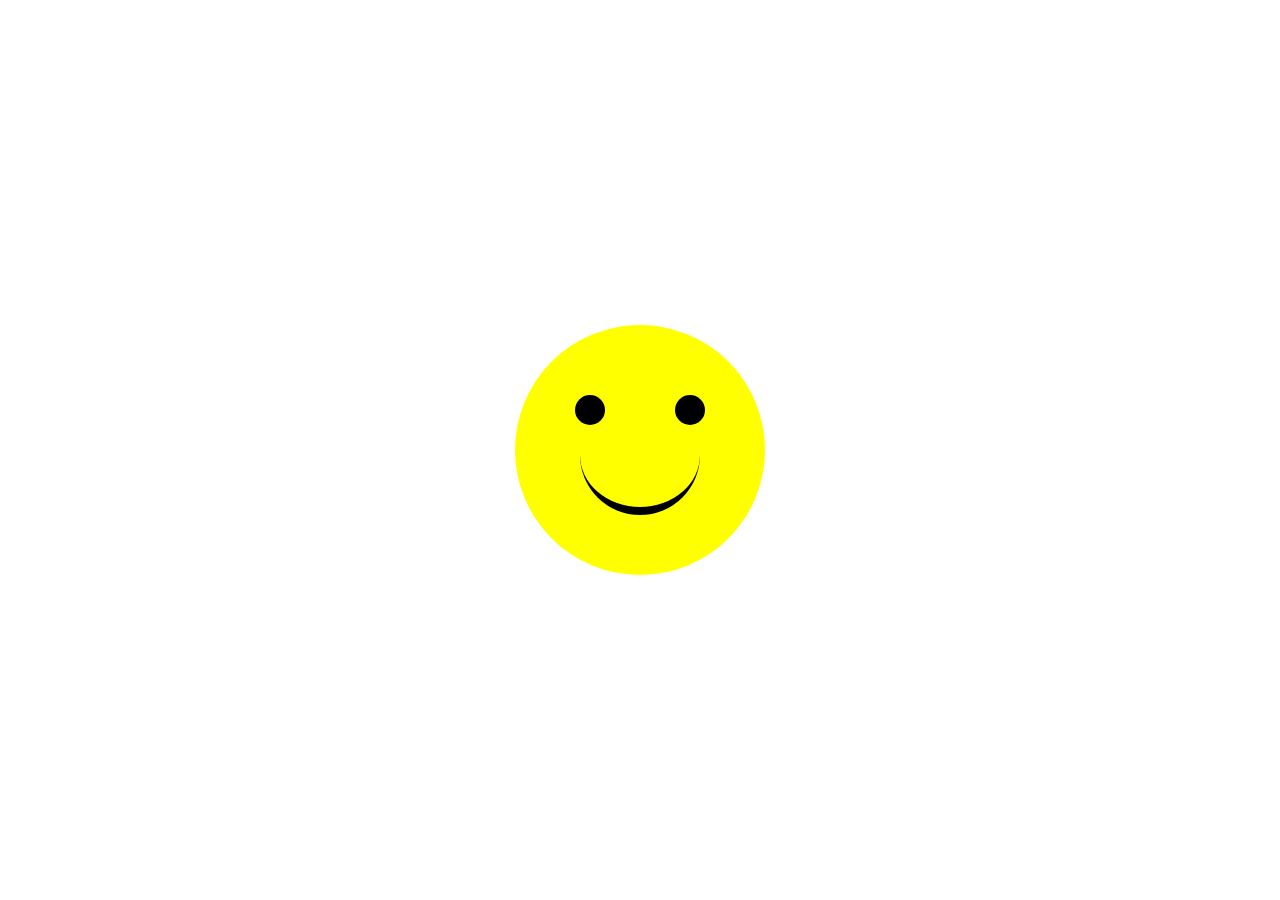
==== index.html @ 88ab839d "Update index.html" ====
<!DOCTYPE html>
<html lang="es">
<head>
  <meta charset="UTF-8">
  <title>cara feliz</title>
  <style>
    body {
      margin: 0;
      height: 100vh;
      background: white;
      display: flex;
      justify-content: center;
      align-items: center;
    }

    .cara {
      width: 250px;
      height: 250px;
      background: yellow;
      border-radius: 50%;
      position: relative;
    }

    .ojo {
      width: 30px;
      height: 30px;
      background: black;
      border-radius: 50%;
      position: absolute;
      top: 70px;
    }

    .ojo.izq {
      left: 60px;
    }

    .ojo.der {
      right: 60px;
    }

    .boca {
      width: 120px;
      height: 60px;
      border-bottom: 8px solid black;
      border-radius: 0 0 100px 100px;
      position: absolute;
      bottom: 60px;
      left: 50%;
      transform: translateX(-50%);
    }
  </style>
</head>
<body>
  <div class="cara">
    <div class="ojo izq"></div>
    <div class="ojo der"></div>
    <div class="boca"></div>
  </div>
</body>
</html>
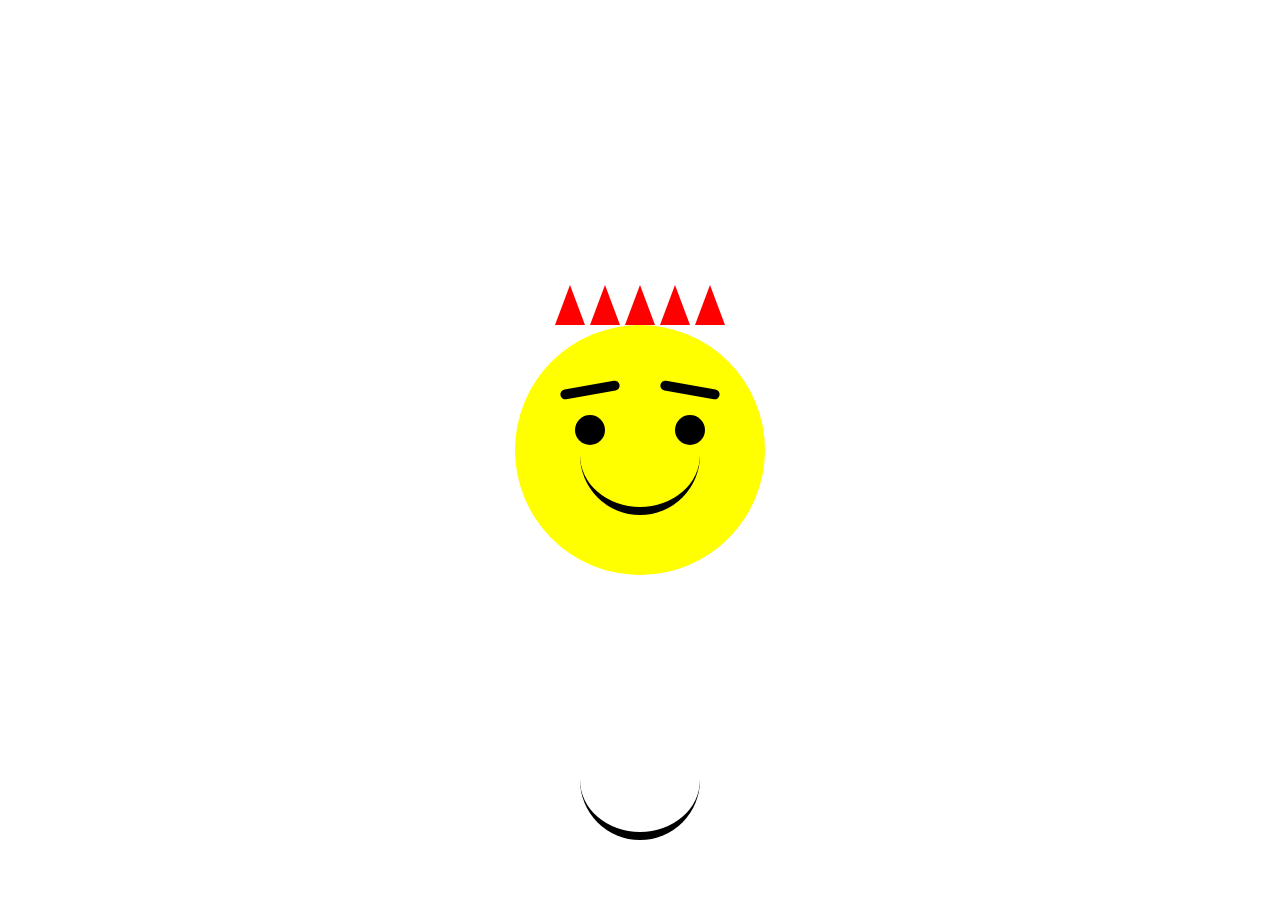
==== commit 217aff5c: "Update index.html" ====
--- a/index.html
+++ b/index.html
@@ -2,7 +2,7 @@
 <html lang="es">
 <head>
   <meta charset="UTF-8">
-  <title>cara feliz</title>
+  <title>cara feliz con cresta</title>
   <style>
     body {
       margin: 0;
@@ -21,13 +21,50 @@
       position: relative;
     }
 
+    /* Cresta */
+    .cresta {
+      position: absolute;
+      top: -40px;
+      left: 50%;
+      transform: translateX(-50%);
+      display: flex;
+      gap: 5px;
+    }
+
+    .pico {
+      width: 0;
+      height: 0;
+      border-left: 15px solid transparent;
+      border-right: 15px solid transparent;
+      border-bottom: 40px solid red;
+    }
+
+    .ceja {
+      width: 60px;
+      height: 10px;
+      background: black;
+      position: absolute;
+      top: 60px;
+      border-radius: 10px;
+    }
+
+    .ceja.izq {
+      left: 45px;
+      transform: rotate(-10deg);
+    }
+
+    .ceja.der {
+      right: 45px;
+      transform: rotate(10deg);
+    }
+
     .ojo {
       width: 30px;
       height: 30px;
       background: black;
       border-radius: 50%;
       position: absolute;
-      top: 70px;
+      top: 90px;
     }
 
     .ojo.izq {
@@ -52,9 +89,22 @@
 </head>
 <body>
   <div class="cara">
+    <div class="cresta">
+      <div class="pico"></div>
+      <div class="pico"></div>
+      <div class="pico"></div>
+      <div class="pico"></div>
+      <div class="pico"></div>
+    </div>
+    <div class="ceja izq"></div>
+    <div class="ceja der"></div>
     <div class="ojo izq"></div>
     <div class="ojo der"></div>
     <div class="boca"></div>
   </div>
 </body>
 </html>
+    <div class="boca"></div>
+  </div>
+</body>
+</html>
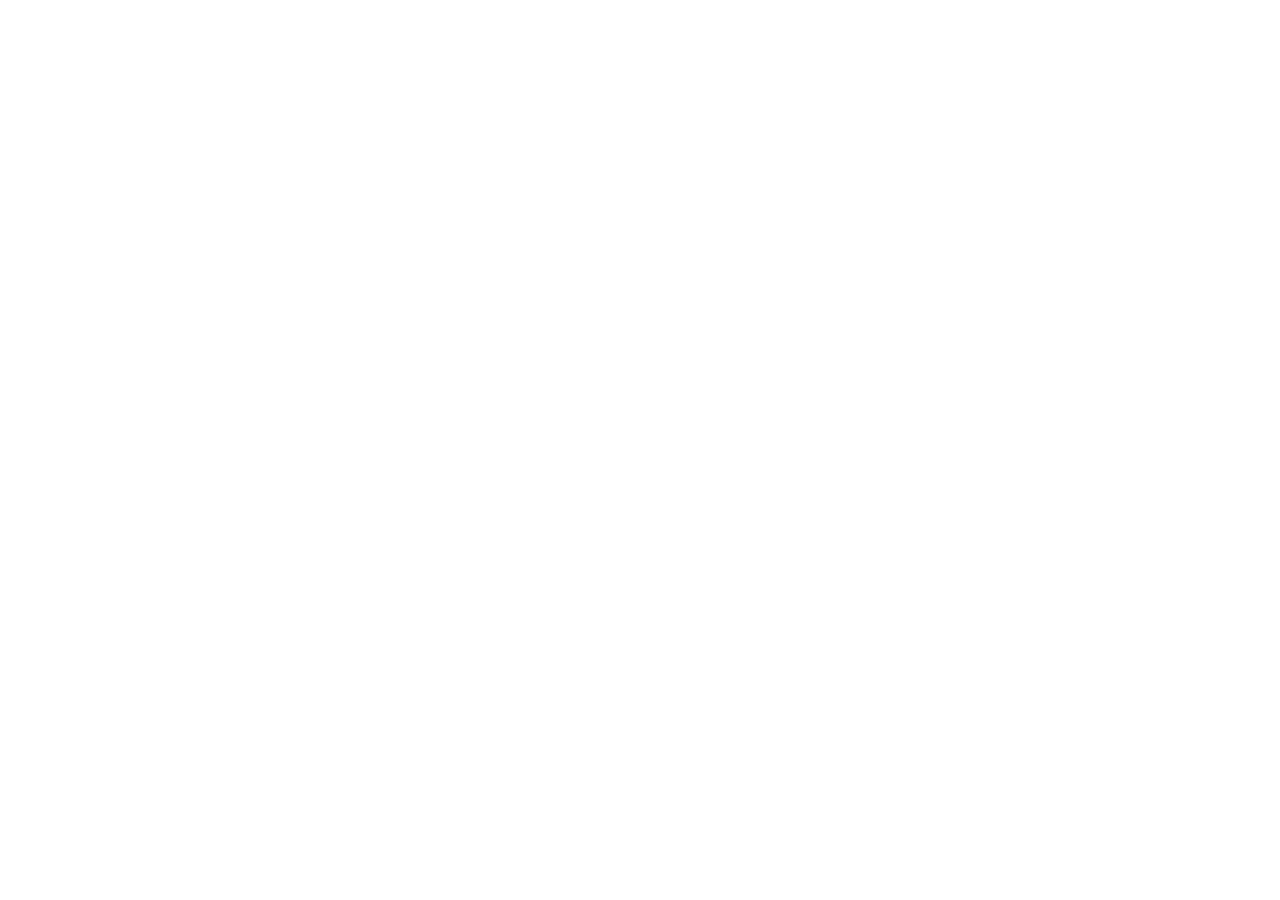
==== commit 90f90779: "Update index.html" ====
--- a/index.html
+++ b/index.html
@@ -2,90 +2,8 @@
 <html lang="es">
 <head>
   <meta charset="UTF-8">
-  <title>cara feliz con cresta</title>
-  <style>
-    body {
-      margin: 0;
-      height: 100vh;
-      background: white;
-      display: flex;
-      justify-content: center;
-      align-items: center;
-    }
-
-    .cara {
-      width: 250px;
-      height: 250px;
-      background: yellow;
-      border-radius: 50%;
-      position: relative;
-    }
-
-    /* Cresta */
-    .cresta {
-      position: absolute;
-      top: -40px;
-      left: 50%;
-      transform: translateX(-50%);
-      display: flex;
-      gap: 5px;
-    }
-
-    .pico {
-      width: 0;
-      height: 0;
-      border-left: 15px solid transparent;
-      border-right: 15px solid transparent;
-      border-bottom: 40px solid red;
-    }
-
-    .ceja {
-      width: 60px;
-      height: 10px;
-      background: black;
-      position: absolute;
-      top: 60px;
-      border-radius: 10px;
-    }
-
-    .ceja.izq {
-      left: 45px;
-      transform: rotate(-10deg);
-    }
-
-    .ceja.der {
-      right: 45px;
-      transform: rotate(10deg);
-    }
-
-    .ojo {
-      width: 30px;
-      height: 30px;
-      background: black;
-      border-radius: 50%;
-      position: absolute;
-      top: 90px;
-    }
-
-    .ojo.izq {
-      left: 60px;
-    }
-
-    .ojo.der {
-      right: 60px;
-    }
-
-    .boca {
-      width: 120px;
-      height: 60px;
-      border-bottom: 8px solid black;
-      border-radius: 0 0 100px 100px;
-      position: absolute;
-      bottom: 60px;
-      left: 50%;
-      transform: translateX(-50%);
-    }
-  </style>
+  <title>cara punketa</title>
+  <link rel="stylesheet" href="styles.css">
 </head>
 <body>
   <div class="cara">
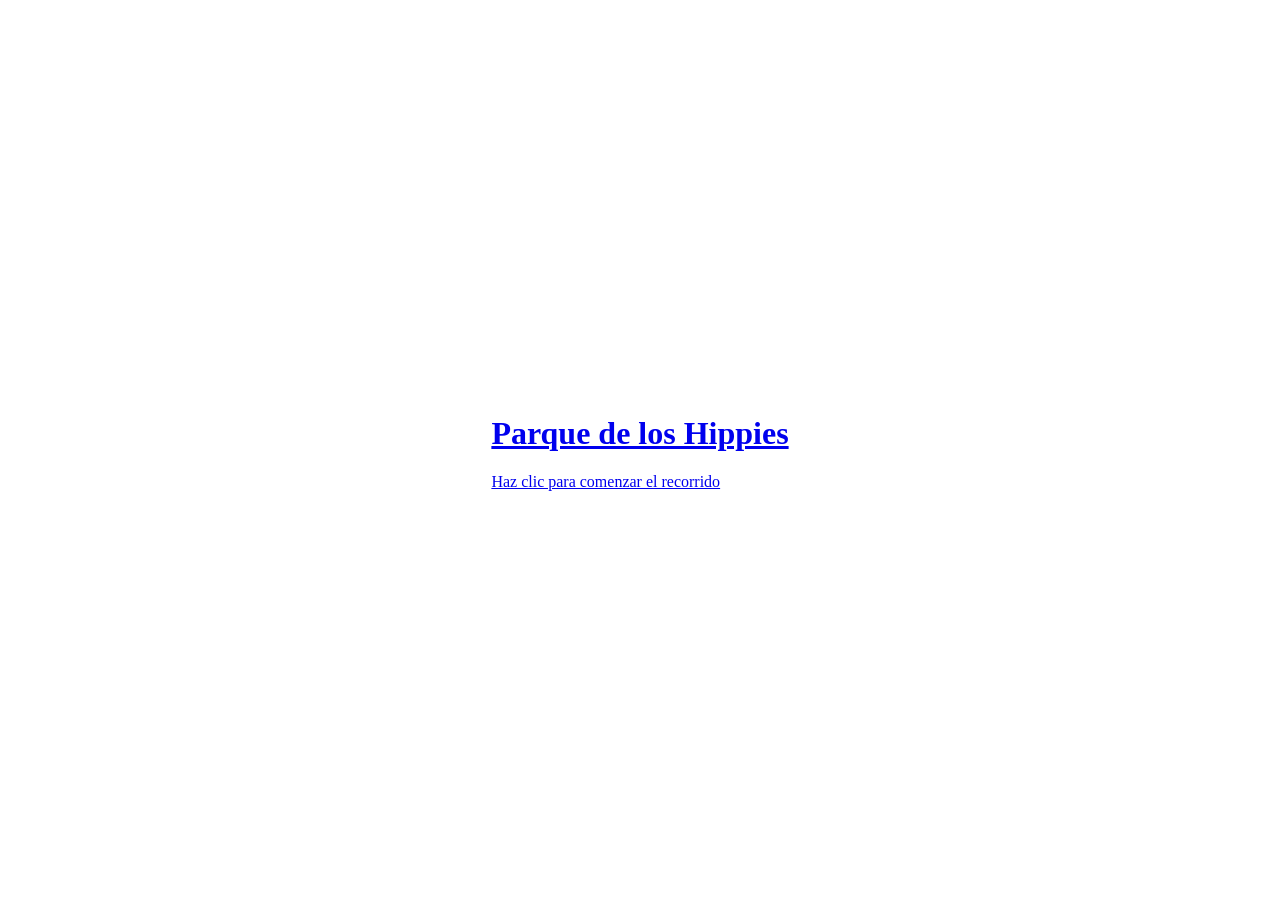
==== commit abc81e75: "Update index.html" ====
--- a/index.html
+++ b/index.html
@@ -2,27 +2,17 @@
 <html lang="es">
 <head>
   <meta charset="UTF-8">
-  <title>cara punketa</title>
-  <link rel="stylesheet" href="styles.css">
+  <title>Recorrido Parque de los Hippies</title>
+  <link rel="stylesheet" href="styles/styles.css">
 </head>
 <body>
-  <div class="cara">
-    <div class="cresta">
-      <div class="pico"></div>
-      <div class="pico"></div>
-      <div class="pico"></div>
-      <div class="pico"></div>
-      <div class="pico"></div>
-    </div>
-    <div class="ceja izq"></div>
-    <div class="ceja der"></div>
-    <div class="ojo izq"></div>
-    <div class="ojo der"></div>
-    <div class="boca"></div>
+
+<a href="slide2.html" class="slide">
+  <div class="contenido">
+    <h1>Parque de los Hippies</h1>
+    <p>Haz clic para comenzar el recorrido</p>
   </div>
+</a>
+
 </body>
 </html>
-    <div class="boca"></div>
-  </div>
-</body>
-</html>
--- a/styles/styles.css
+++ b/styles/styles.css
@@ -0,0 +1,111 @@
+body {
+  margin: 0;
+  height: 100vh;
+  background: white;
+  display: flex;
+  justify-content: center;
+  align-items: center;
+}
+
+.cara {
+  width: 250px;
+  height: 250px;
+  background: yellow;
+  border-radius: 50%;
+  position: relative;
+  transition: 0.3s;
+}
+
+/* Hover en toda la cara */
+.cara:hover {
+  box-shadow: 0 0 30px orange;
+}
+
+/* Cresta */
+.cresta {
+  position: absolute;
+  top: -40px;
+  left: 50%;
+  transform: translateX(-50%);
+  display: flex;
+  gap: 5px;
+}
+
+.pico {
+  width: 0;
+  height: 0;
+  border-left: 15px solid transparent;
+  border-right: 15px solid transparent;
+  border-bottom: 40px solid red;
+  transition: 0.3s;
+}
+
+.pico:hover {
+  border-bottom: 40px solid hotpink;
+  transform: scale(1.2);
+}
+
+.ceja {
+  width: 60px;
+  height: 10px;
+  background: black;
+  position: absolute;
+  top: 60px;
+  border-radius: 10px;
+  transition: 0.3s;
+}
+
+.ceja:hover {
+  background: purple;
+  transform: scale(1.2);
+}
+
+.ceja.izq {
+  left: 45px;
+  transform: rotate(-10deg);
+}
+
+.ceja.der {
+  right: 45px;
+  transform: rotate(10deg);
+}
+
+.ojo {
+  width: 30px;
+  height: 30px;
+  background: black;
+  border-radius: 50%;
+  position: absolute;
+  top: 90px;
+  transition: 0.3s;
+}
+
+.ojo:hover {
+  background: lime;
+  transform: scale(1.3);
+}
+
+.ojo.izq {
+  left: 60px;
+}
+
+.ojo.der {
+  right: 60px;
+}
+
+.boca {
+  width: 120px;
+  height: 60px;
+  border-bottom: 8px solid black;
+  border-radius: 0 0 100px 100px;
+  position: absolute;
+  bottom: 60px;
+  left: 50%;
+  transform: translateX(-50%);
+  transition: 0.3s;
+}
+
+.boca:hover {
+  border-bottom: 8px solid red;
+  transform: translateX(-50%) scale(1.1);
+}
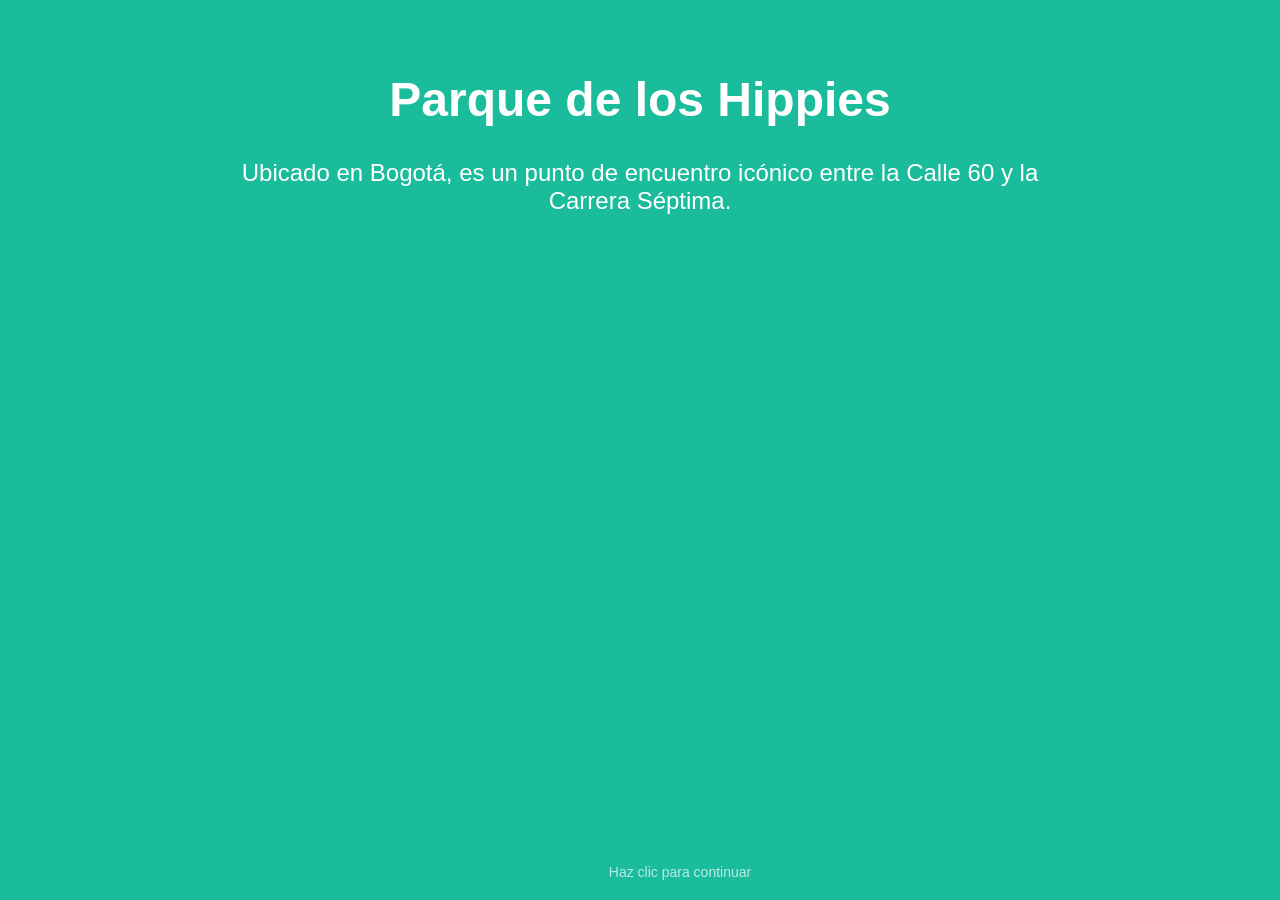
==== commit d81e0c96: "Update index.html" ====
--- a/index.html
+++ b/index.html
@@ -2,17 +2,92 @@
 <html lang="es">
 <head>
   <meta charset="UTF-8">
-  <title>Recorrido Parque de los Hippies</title>
-  <link rel="stylesheet" href="styles/styles.css">
+  <title>Recorrido Virtual - Parque de los Hippies</title>
+  <style>
+    body {
+      margin: 0;
+      font-family: Arial, sans-serif;
+      overflow: hidden;
+    }
+
+    .slide {
+      display: none;
+      height: 100vh;
+      width: 100vw;
+      color: white;
+      text-align: center;
+      padding: 40px;
+      box-sizing: border-box;
+    }
+
+    .active {
+      display: block;
+    }
+
+    h1 {
+      font-size: 3em;
+    }
+
+    p {
+      font-size: 1.5em;
+      max-width: 800px;
+      margin: auto;
+    }
+
+    /* Fondos */
+    #slide1 { background: #1abc9c; }
+    #slide2 { background: #3498db; }
+    #slide3 { background: #9b59b6; }
+    #slide4 { background: #e67e22; }
+    #slide5 { background: #e74c3c; }
+
+    .hint {
+      position: absolute;
+      bottom: 20px;
+      width: 100%;
+      font-size: 14px;
+      opacity: 0.7;
+    }
+  </style>
 </head>
-<body>
+<body onclick="nextSlide()">
 
-<a href="slide2.html" class="slide">
-  <div class="contenido">
+  <div id="slide1" class="slide active">
     <h1>Parque de los Hippies</h1>
-    <p>Haz clic para comenzar el recorrido</p>
+    <p>Ubicado en Bogotá, es un punto de encuentro icónico entre la Calle 60 y la Carrera Séptima.</p>
+    <div class="hint">Haz clic para continuar</div>
   </div>
-</a>
+
+  <div id="slide2" class="slide">
+    <h1>Historia</h1>
+    <p>Desde los años 60, ha sido un espacio ligado a movimientos culturales, arte urbano y expresión juvenil.</p>
+  </div>
+
+  <div id="slide3" class="slide">
+    <h1>Cultura</h1>
+    <p>Es conocido por la música en vivo, el skate, el arte callejero y la diversidad de tribus urbanas.</p>
+  </div>
+
+  <div id="slide4" class="slide">
+    <h1>Importancia social</h1>
+    <p>Funciona como un espacio de encuentro donde convergen distintas culturas, ideas y formas de expresión.</p>
+  </div>
+
+  <div id="slide5" class="slide">
+    <h1>Actualidad</h1>
+    <p>Hoy sigue siendo un símbolo de libertad cultural en Bogotá, aunque enfrenta retos de seguridad y convivencia.</p>
+  </div>
+
+  <script>
+    let current = 0;
+    const slides = document.querySelectorAll('.slide');
+
+    function nextSlide() {
+      slides[current].classList.remove('active');
+      current = (current + 1) % slides.length;
+      slides[current].classList.add('active');
+    }
+  </script>
 
 </body>
 </html>
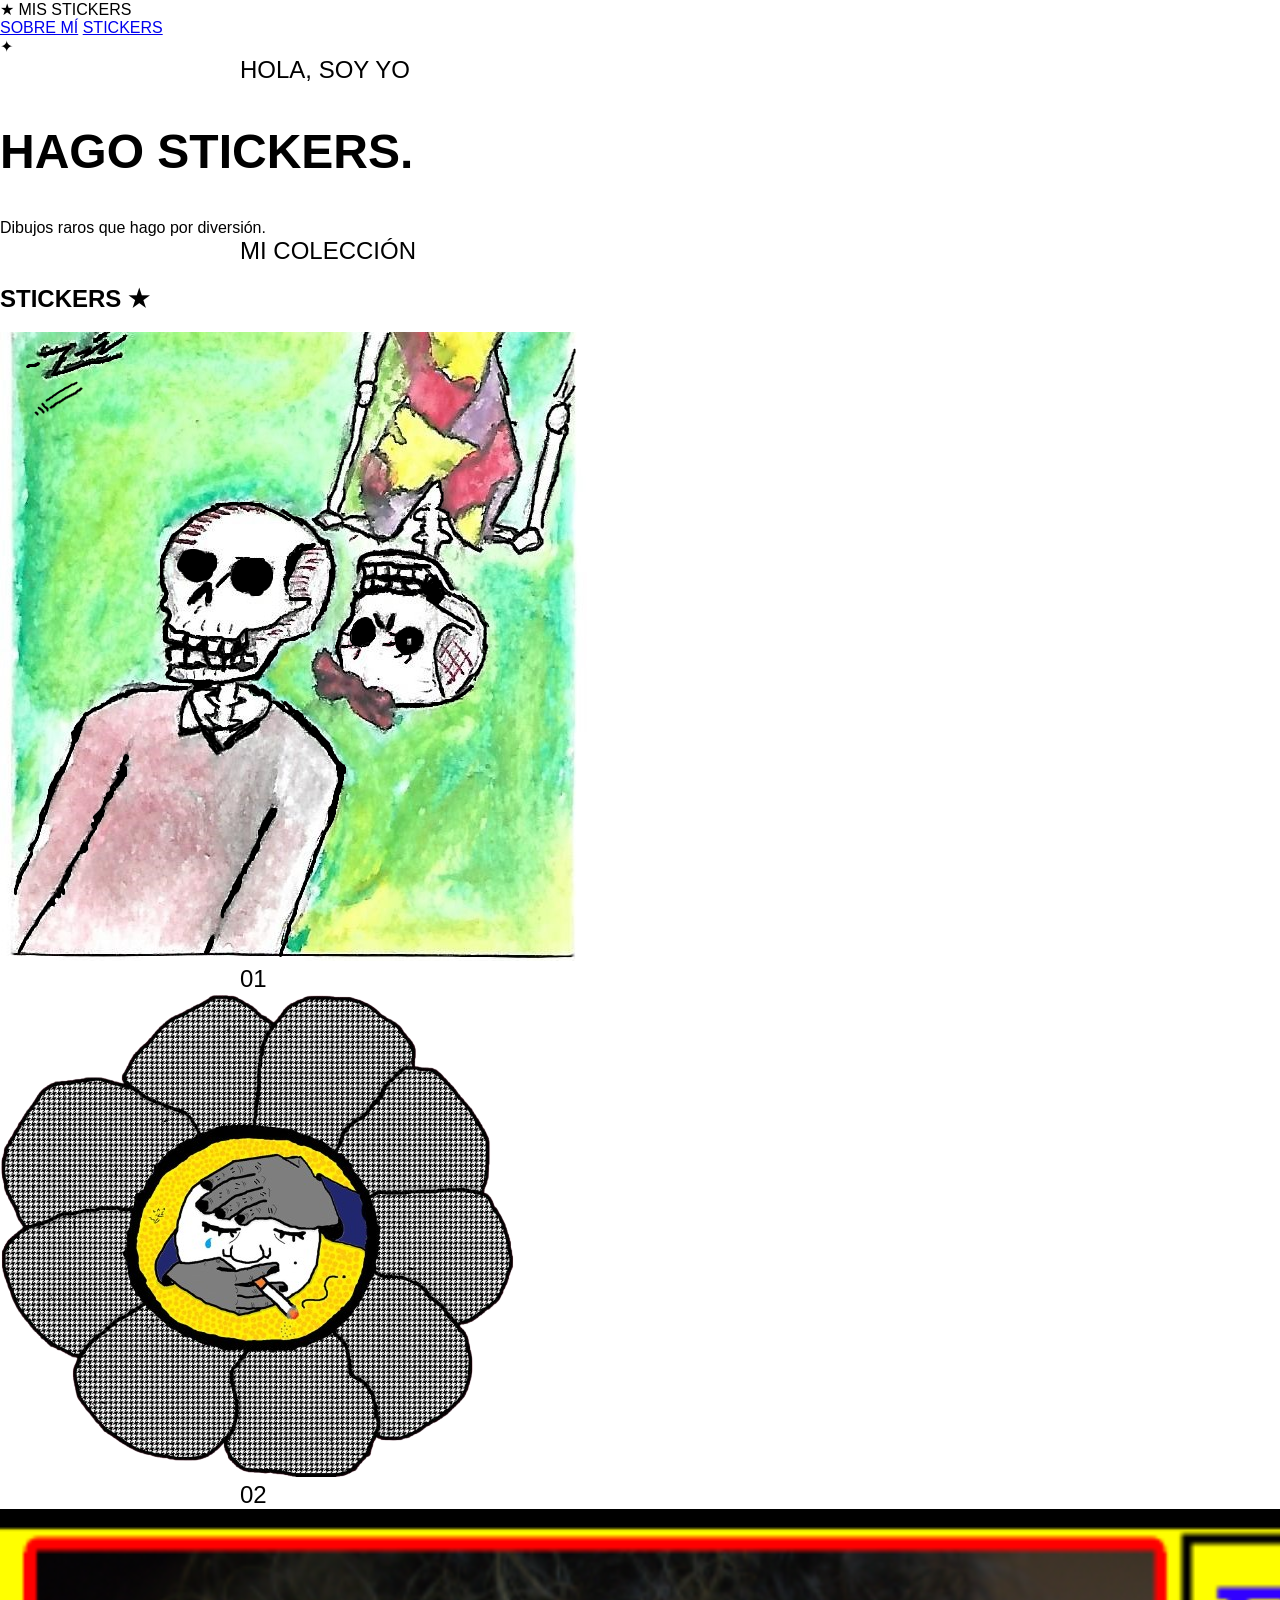
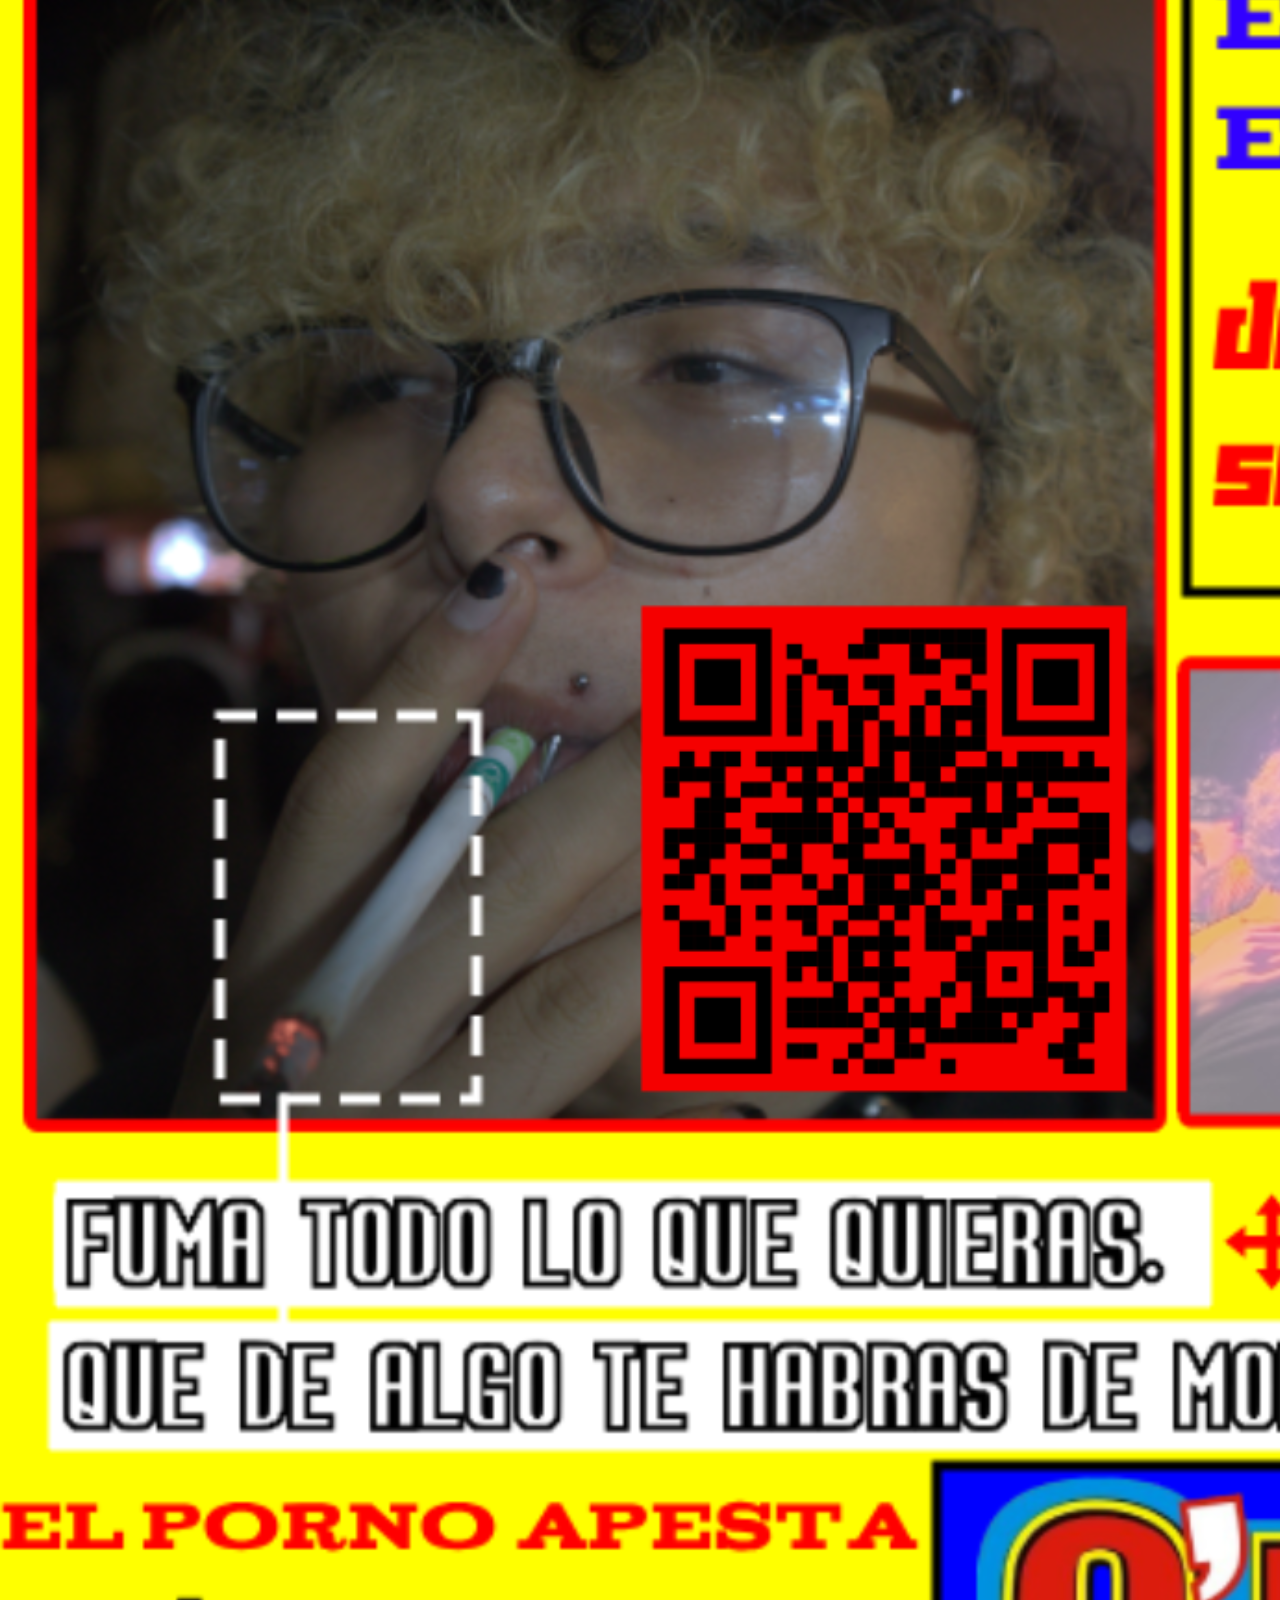
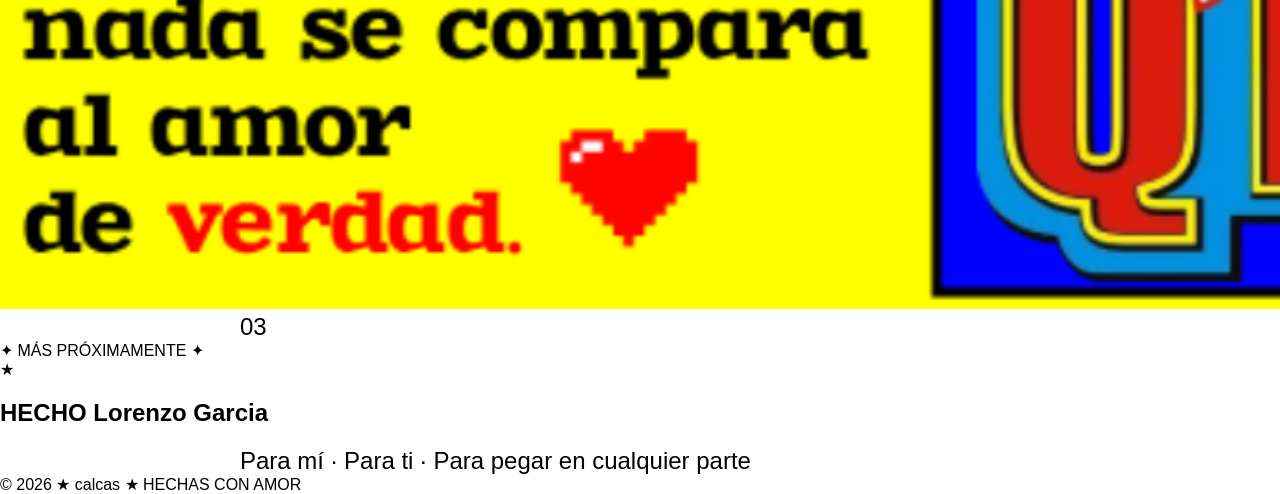
==== commit 0bef81d8: "Update index.html" ====
--- a/index.html
+++ b/index.html
@@ -1,93 +1,175 @@
 <!DOCTYPE html>
 <html lang="es">
+
 <head>
-  <meta charset="UTF-8">
-  <title>Recorrido Virtual - Parque de los Hippies</title>
-  <style>
-    body {
-      margin: 0;
-      font-family: Arial, sans-serif;
-      overflow: hidden;
-    }
+    <meta charset="UTF-8">
+    <meta name="viewport" content="width=device-width, initial-scale=1.0">
 
-    .slide {
-      display: none;
-      height: 100vh;
-      width: 100vw;
-      color: white;
-      text-align: center;
-      padding: 40px;
-      box-sizing: border-box;
-    }
+    <title>Mis Stickers ★</title>
 
-    .active {
-      display: block;
-    }
+    <link rel="stylesheet" href="styles/styles.css">
 
-    h1 {
-      font-size: 3em;
-    }
+    <link rel="preconnect" href="https://fonts.googleapis.com">
+    <link rel="preconnect" href="https://fonts.gstatic.com" crossorigin>
 
-    p {
-      font-size: 1.5em;
-      max-width: 800px;
-      margin: auto;
-    }
+    <link href="https://fonts.googleapis.com/css2?family=Anton&family=DM+Mono:wght@400;500&display=swap" rel="stylesheet">
+</head>
 
-    /* Fondos */
-    #slide1 { background: #1abc9c; }
-    #slide2 { background: #3498db; }
-    #slide3 { background: #9b59b6; }
-    #slide4 { background: #e67e22; }
-    #slide5 { background: #e74c3c; }
 
-    .hint {
-      position: absolute;
-      bottom: 20px;
-      width: 100%;
-      font-size: 14px;
-      opacity: 0.7;
-    }
-  </style>
-</head>
-<body onclick="nextSlide()">
+<body>
 
-  <div id="slide1" class="slide active">
-    <h1>Parque de los Hippies</h1>
-    <p>Ubicado en Bogotá, es un punto de encuentro icónico entre la Calle 60 y la Carrera Séptima.</p>
-    <div class="hint">Haz clic para continuar</div>
-  </div>
+    <!-- CABECERA -->
 
-  <div id="slide2" class="slide">
-    <h1>Historia</h1>
-    <p>Desde los años 60, ha sido un espacio ligado a movimientos culturales, arte urbano y expresión juvenil.</p>
-  </div>
+    <header>
 
-  <div id="slide3" class="slide">
-    <h1>Cultura</h1>
-    <p>Es conocido por la música en vivo, el skate, el arte callejero y la diversidad de tribus urbanas.</p>
-  </div>
+        <div class="logo">
+            ★ MIS STICKERS
+        </div>
 
-  <div id="slide4" class="slide">
-    <h1>Importancia social</h1>
-    <p>Funciona como un espacio de encuentro donde convergen distintas culturas, ideas y formas de expresión.</p>
-  </div>
+        <nav>
+            <a href="#sobre-mi">SOBRE MÍ</a>
+            <a href="#stickers">STICKERS</a>
+        </nav>
 
-  <div id="slide5" class="slide">
-    <h1>Actualidad</h1>
-    <p>Hoy sigue siendo un símbolo de libertad cultural en Bogotá, aunque enfrenta retos de seguridad y convivencia.</p>
-  </div>
+    </header>
 
-  <script>
-    let current = 0;
-    const slides = document.querySelectorAll('.slide');
 
-    function nextSlide() {
-      slides[current].classList.remove('active');
-      current = (current + 1) % slides.length;
-      slides[current].classList.add('active');
-    }
-  </script>
+    <!-- PRESENTACIÓN -->
+
+    <section class="intro" id="sobre-mi">
+
+        <div class="intro-decoration">✦</div>
+
+        <p>HOLA, SOY YO</p>
+
+        <h1>
+            HAGO
+            <span>STICKERS.</span>
+        </h1>
+
+        <div class="intro-box">
+            Dibujos raros que hago por diversión.
+        </div>
+
+    </section>
+
+
+    <!-- STICKERS -->
+
+    <section class="stickers" id="stickers">
+
+        <div class="section-title">
+
+            <p>MI COLECCIÓN</p>
+
+            <h2>
+                STICKERS
+                <span>★</span>
+            </h2>
+
+        </div>
+
+
+        <div class="gallery">
+
+
+            <!-- STICKER 1 -->
+
+            <div class="sticker sticker-1">
+
+                <div class="image-box">
+
+                    <img
+                        src="images/sticker01.png"
+                        alt="Sticker 1"
+                    >
+
+                </div>
+
+                <p>01</p>
+
+            </div>
+
+
+            <!-- STICKER 2 -->
+
+            <div class="sticker sticker-2">
+
+                <div class="image-box">
+
+                    <img
+                        src="images/sticker02.png"
+                        alt="Sticker 2"
+                    >
+
+                </div>
+
+                <p>02</p>
+
+            </div>
+
+
+            <!-- STICKER 3 -->
+
+            <div class="sticker sticker-3">
+
+                <div class="image-box">
+
+                    <img
+                        src="images/sticker03.png"
+                        alt="Sticker 3"
+                    >
+
+                </div>
+
+                <p>03</p>
+
+            </div>
+
+
+        </div>
+
+
+        <div class="more">
+            ✦ MÁS PRÓXIMAMENTE ✦
+        </div>
+
+    </section>
+
+
+    <!-- PEQUEÑA PRESENTACIÓN -->
+
+    <section class="about">
+
+        <div class="about-mark">
+            ★
+        </div>
+
+        <h2>
+            HECHO
+            <span>Lorenzo Garcia</span>
+        </h2>
+
+        <p>
+            Para mí · Para ti · Para pegar en cualquier parte
+        </p>
+
+    </section>
+
+
+    <!-- FOOTER -->
+
+    <footer>
+
+        <span>© 2026</span>
+
+        <span>★ calcas ★</span>
+
+        <span>HECHAS CON AMOR</span>
+
+    </footer>
+
 
 </body>
+
 </html>
--- a/styles/styles.css
+++ b/styles/styles.css
@@ -0,0 +1,47 @@
+body {
+  margin: 0;
+  font-family: Arial, sans-serif;
+  overflow: hidden;
+}
+
+/* Diapositivas */
+.slide {
+  display: none;
+  height: 100vh;
+  width: 100vw;
+  color: white;
+  text-align: center;
+  padding: 40px;
+  box-sizing: border-box;
+}
+
+/* Slide activa */
+.active {
+  display: block;
+}
+
+h1 {
+  font-size: 3em;
+}
+
+p {
+  font-size: 1.5em;
+  max-width: 800px;
+  margin: auto;
+}
+
+/* Fondos de cada slide */
+#slide1 { background: #1abc9c; }
+#slide2 { background: #3498db; }
+#slide3 { background: #9b59b6; }
+#slide4 { background: #e67e22; }
+#slide5 { background: #e74c3c; }
+
+/* Texto de ayuda */
+.hint {
+  position: absolute;
+  bottom: 20px;
+  width: 100%;
+  font-size: 14px;
+  opacity: 0.7;
+}
